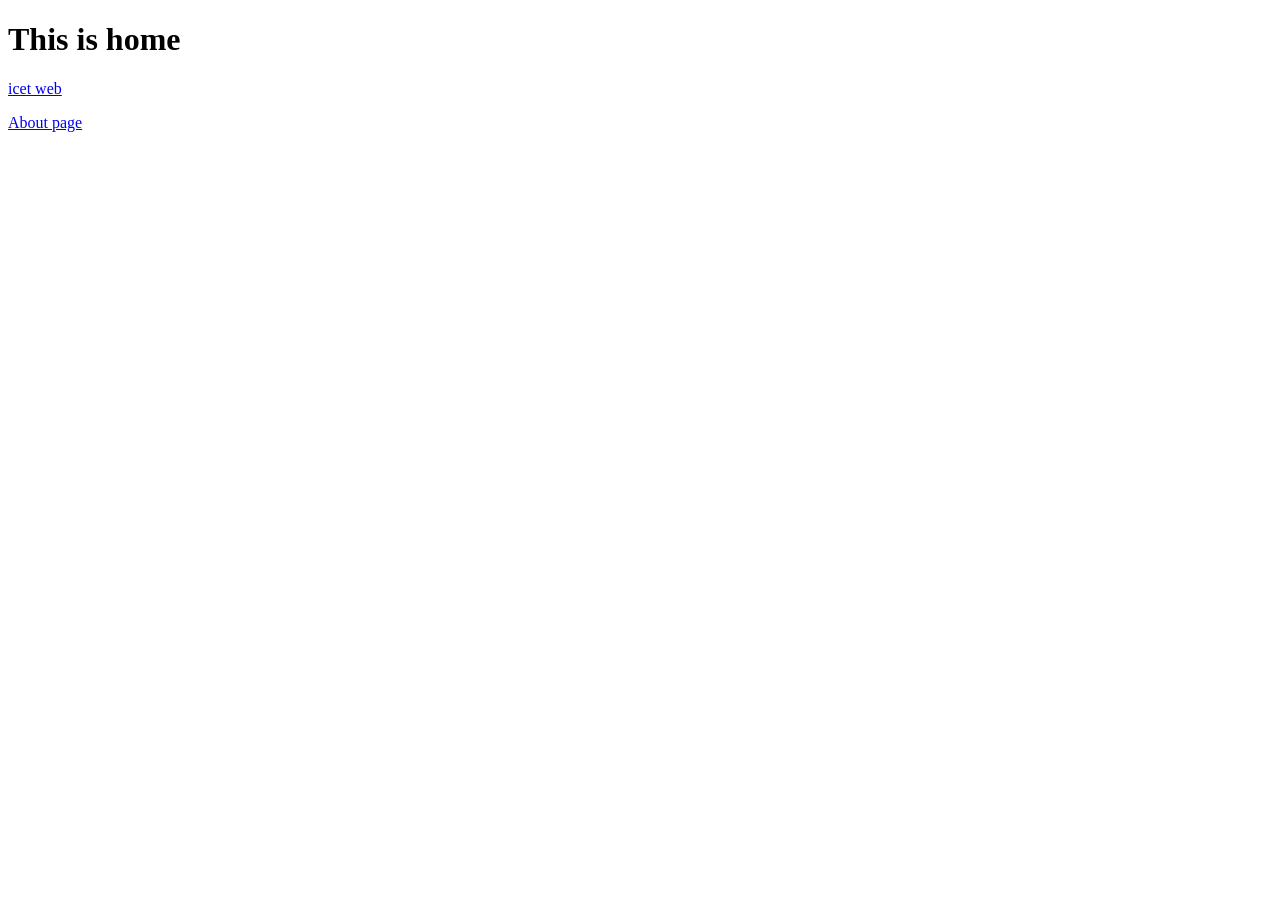
==== index.html @ af60f2f6 "Refactor index.html and add about.html page" ====
<!DOCTYPE html>
<html lang="en">

<head>
    <meta charset="UTF-8">
    <meta name="viewport" content="width=device-width, initial-scale=1.0">
    <title>Document</title>
</head>

<body>
    <!-- <h1>Hello</h1>
    <h2>hello</h2>
    <h3>hello</h3>
    <h4>hello</h4>
    <h5>hello</h5>
    <h6>hello</h6> -->

    <!-- <div>
        <dl>
            <dt>
                <h1>This is the title</h1>
            </dt>
            <dd>Lorem ipsum dolor sit amet consectetur adipisicing elit. Id earum optio in veritatis minus excepturi,
                corrupti laboriosam quidem consequatur sit illo atque suscipit blanditiis voluptas porro a, natus eius
                soluta.</dd>
        </dl>

        <hr>

        <dl>
            <dt>
                <h1>This is the title</h1>
            </dt>
            <dd>Lorem ipsum dolor sit amet consectetur adipisicing elit. Id earum optio in veritatis minus excepturi,
                corrupti laboriosam quidem consequatur sit illo atque suscipit blanditiis voluptas porro a, natus eius
                soluta.</dd>
        </dl>
        <hr>

        <dl>
            <h1>This is hrdsf</h1>
        </dl>
        <dd>Lorem ipsum dolor sit amet consectetur adipisicing elit. Architecto, laudantium. Obcaecati nihil
            voluptatibus non, accusantium numquam ut quis distinctio beatae ea culpa, ab in, commodi sunt quae facere.
            Accusantium, quas.</dd>

        <hr>
    </div> -->

    <!-- <ol type="I" start="3">
        <li>saman</li>
        <li>Kamal</li>
        <li>Nimal</li>
        <li><ol type="a" start="3">
            <li>Gampha</li>
            <li>Panadura</li>
        </ol></li>
        <li>amal</li>
        <li>Nomal</li>
        
    </ol>

    <ul style="list-style-type:square;">
        <li>saman</li>
        <li>Kamal</li>
        <li>sunil</li>
        <li>namal</li>
        <li>ranil</li>
        <li>sajith</li>


    </ul> -->

    <h1>This is home</h1>
    <a href="https://icet.lk/"><p>icet web</p></a>
    
    <a href="/about.html">About page</a>


</body>

</html>
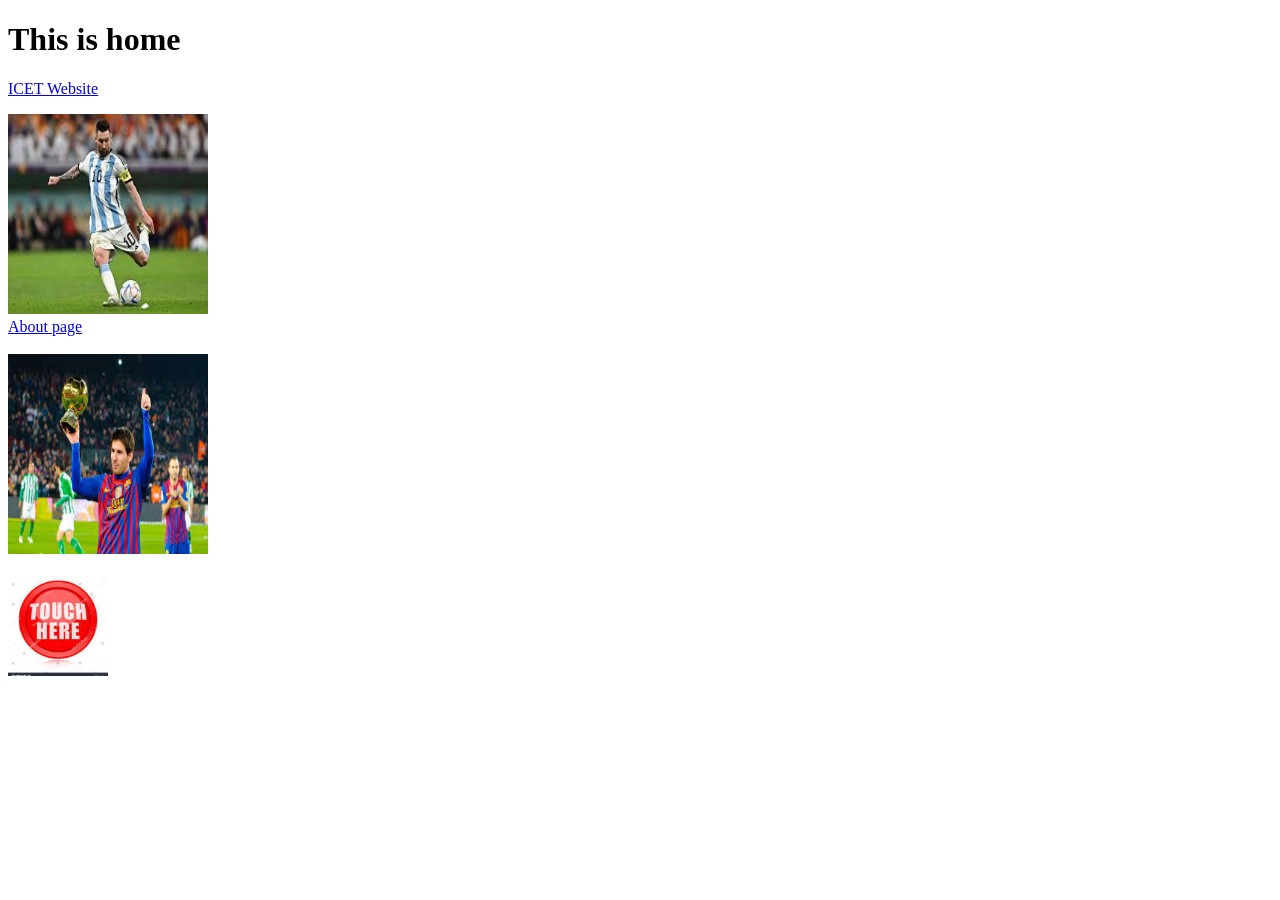
==== commit 87734d6e: "Add touch.jpg image file to the img directory" ====
--- a/index.html
+++ b/index.html
@@ -72,11 +72,25 @@
     </ul> -->
 
     <h1>This is home</h1>
-    <a href="https://icet.lk/"><p>icet web</p></a>
+    <a target="_blank" href="https://icet.lk/">
+        <p>ICET Website</p>
+    </a>
+
+    <img width="200" height="200"
+        src="[data-uri]"
+        alt="">
+    <br>
+
+    <a target="_blank" href="/about.html">About page</a>
+
+    <img src="D:\ICET\Internet Technologies\06.13.2026 Day 2\img\download.jpg" alt="">
+    <br><br>
     
-    <a href="/about.html">About page</a>
+    <img width="200" height="200" src="img/download.jpg" alt="download">
+    <br><br>
 
 
+    <a target="_blank" href="https://icet.lk/"><img width="100" height="100" src="img/touch.jpg" alt="download"></a>
 </body>
 
 </html>
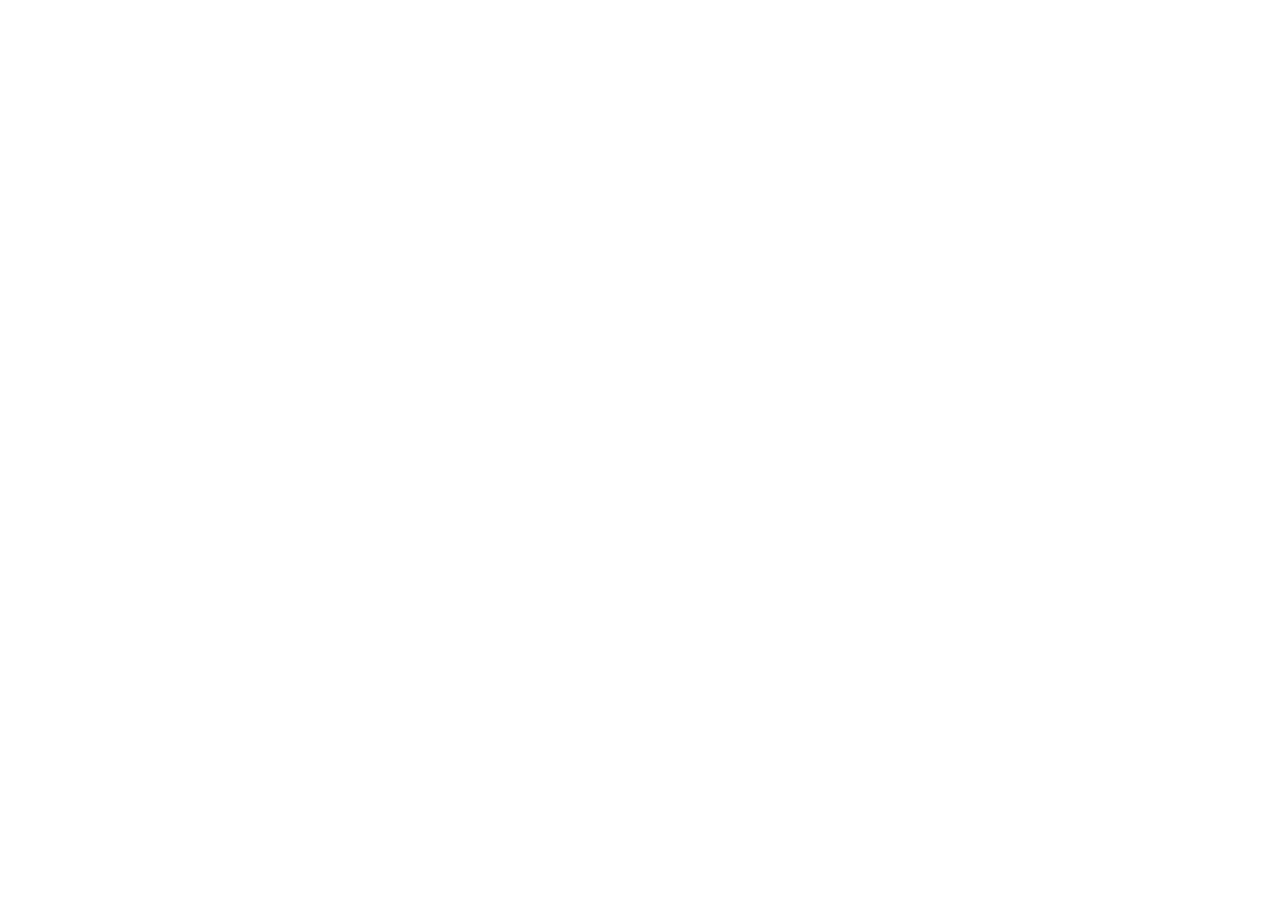
==== commit c05ff02c: "Refactor code structure for improved readability and maintainability" ====
--- a/index.html
+++ b/index.html
@@ -71,7 +71,7 @@
 
     </ul> -->
 
-    <h1>This is home</h1>
+    <!-- <h1>This is home</h1>
     <a target="_blank" href="https://icet.lk/">
         <p>ICET Website</p>
     </a>
@@ -91,6 +91,15 @@
 
 
     <a target="_blank" href="https://icet.lk/"><img width="100" height="100" src="img/touch.jpg" alt="download"></a>
+    <video controls autoplay loop width="200" height="200" src="/Videos/297579_medium.mp4"></video>
+
+    <video autoplay loop width="300" height="400" src="/Videos/297579_medium.mp4"></video> -->
+    <iframe width="560" height="315" src="https://www.youtube.com/embed/PtkqwslbLY8?si=i8_02_BWmCqVm1Wu"
+        title="YouTube video player" frameborder="0"
+        allow="accelerometer; autoplay; clipboard-write; encrypted-media; gyroscope; picture-in-picture; web-share"
+        referrerpolicy="strict-origin-when-cross-origin" allowfullscreen></iframe>
+
+   
 </body>
 
 </html>
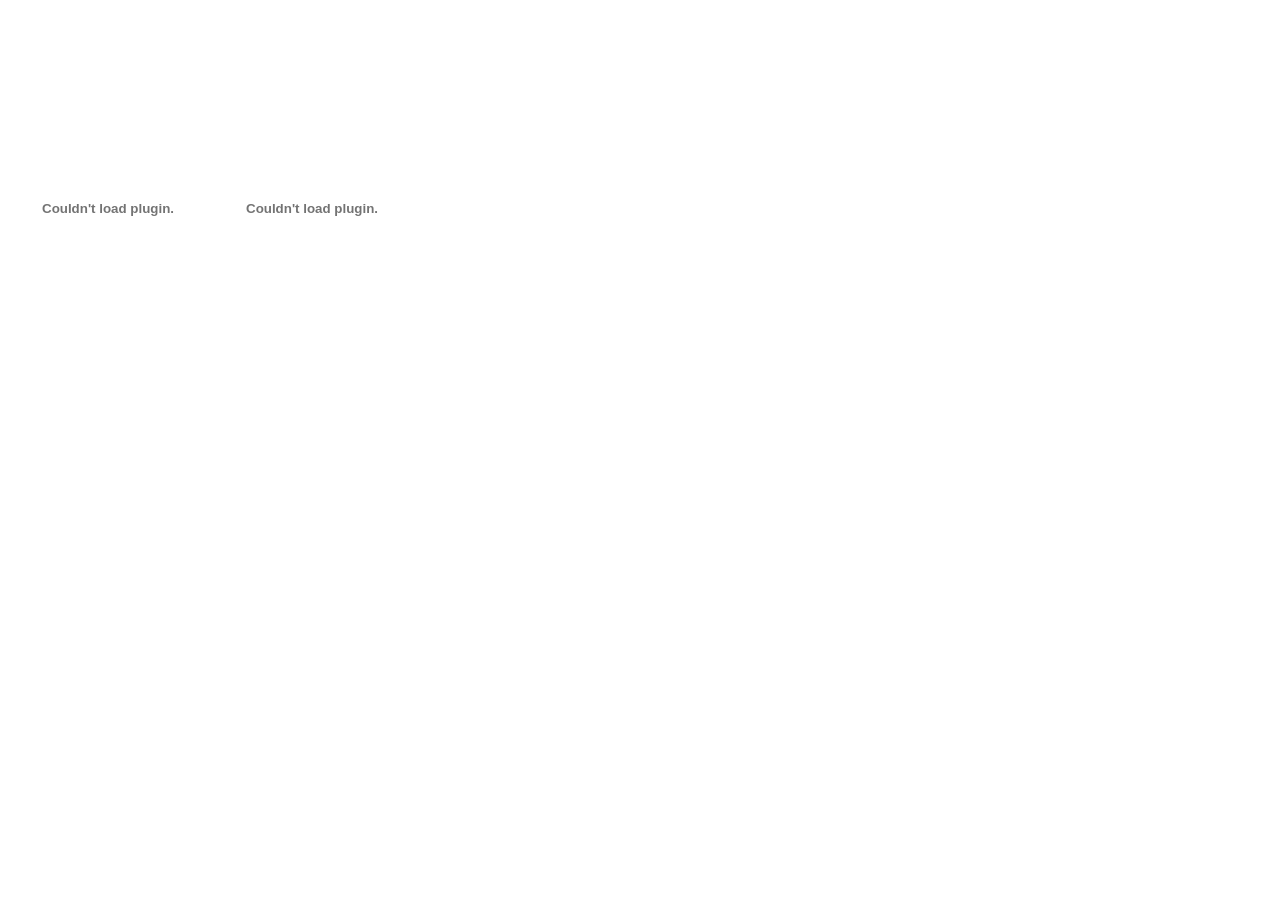
==== commit 8ef226db: "Refactor code structure for improved readability and maintainability" ====
--- a/index.html
+++ b/index.html
@@ -90,16 +90,27 @@
     <br><br>
 
 
+   
     <a target="_blank" href="https://icet.lk/"><img width="100" height="100" src="img/touch.jpg" alt="download"></a>
+    
     <video controls autoplay loop width="200" height="200" src="/Videos/297579_medium.mp4"></video>
 
     <video autoplay loop width="300" height="400" src="/Videos/297579_medium.mp4"></video> -->
+    <!-- 
     <iframe width="560" height="315" src="https://www.youtube.com/embed/PtkqwslbLY8?si=i8_02_BWmCqVm1Wu"
         title="YouTube video player" frameborder="0"
         allow="accelerometer; autoplay; clipboard-write; encrypted-media; gyroscope; picture-in-picture; web-share"
         referrerpolicy="strict-origin-when-cross-origin" allowfullscreen></iframe>
 
-   
+    <iframe
+        src="https://www.google.com/maps/embed?pb=!1m18!1m12!1m3!1d3962.3873703996455!2d79.90487547564689!3d6.7224972208175044!2m3!1f0!2f0!3f0!3m2!1i1024!2i768!4f13.1!3m3!1m2!1s0x3ae247a4c04ae595%3A0x4060e3527ce41470!2siCET%20-%20Institute%20of%20Computer%20Engineering%20Technology!5e0!3m2!1sen!2slk!4v1781340115350!5m2!1sen!2slk"
+        width="400" height="300" style="border:0;" allowfullscreen="" loading="lazy"
+        referrerpolicy="no-referrer-when-downgrade"></iframe> -->
+
+    <object width="200" height="400" data="/pdf/javanotes5.pdf" type="application/pdf"></object>
+    
+    <object width="200" height="400" data="/pdf/iCD119_PRF_Week07_Arrays_Assignment (1).pdf" type="application/pdf"></object>
+
 </body>
 
 </html>
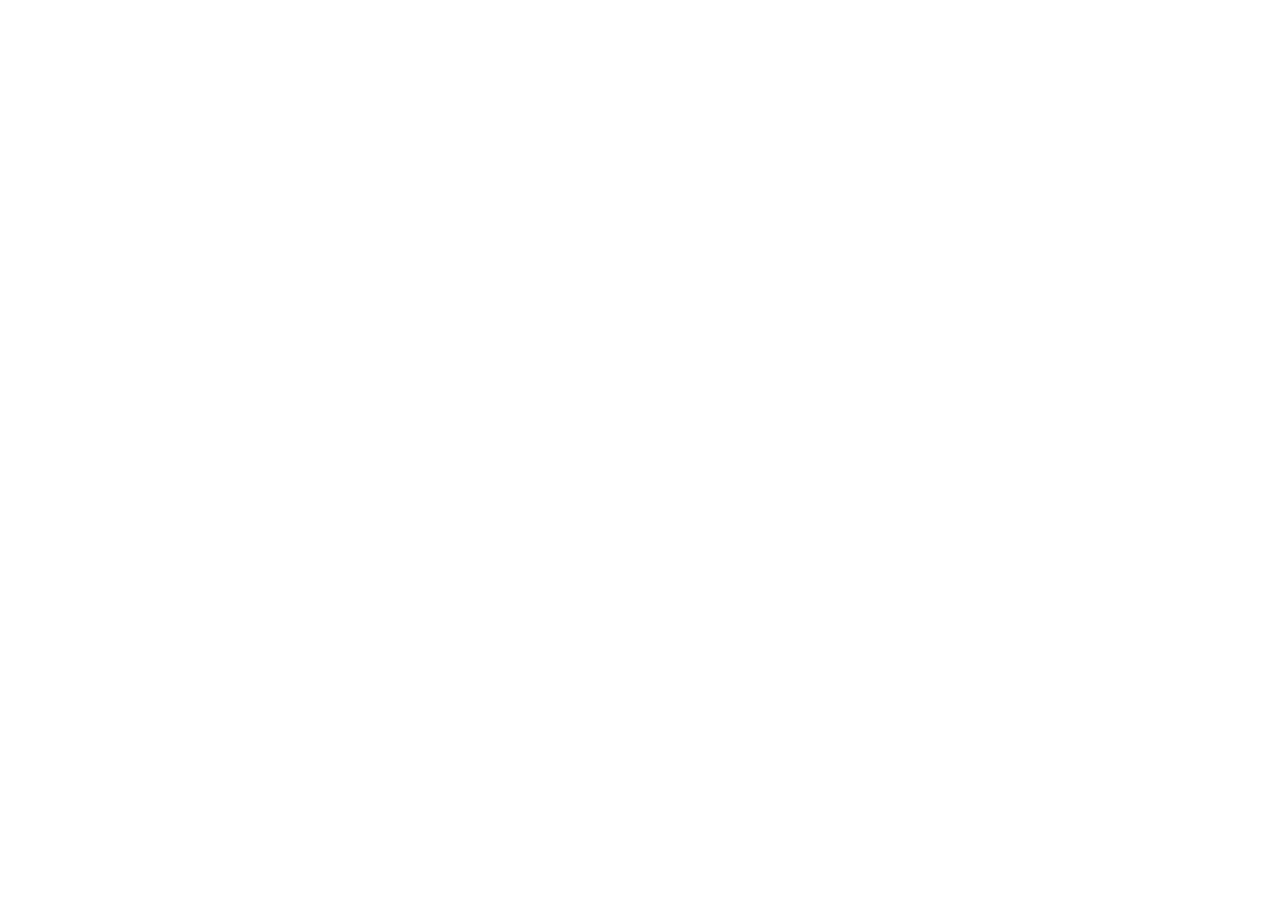
==== commit 2d1f6c40: "Comment out PDF object elements in index.html for future reference" ====
--- a/index.html
+++ b/index.html
@@ -107,9 +107,9 @@
         width="400" height="300" style="border:0;" allowfullscreen="" loading="lazy"
         referrerpolicy="no-referrer-when-downgrade"></iframe> -->
 
-    <object width="200" height="400" data="/pdf/javanotes5.pdf" type="application/pdf"></object>
+    <!-- <object width="200" height="400" data="/pdf/javanotes5.pdf" type="application/pdf"></object>
     
-    <object width="200" height="400" data="/pdf/iCD119_PRF_Week07_Arrays_Assignment (1).pdf" type="application/pdf"></object>
+    <object width="200" height="400" data="/pdf/iCD119_PRF_Week07_Arrays_Assignment (1).pdf" type="application/pdf"></object> -->
 
 </body>
 
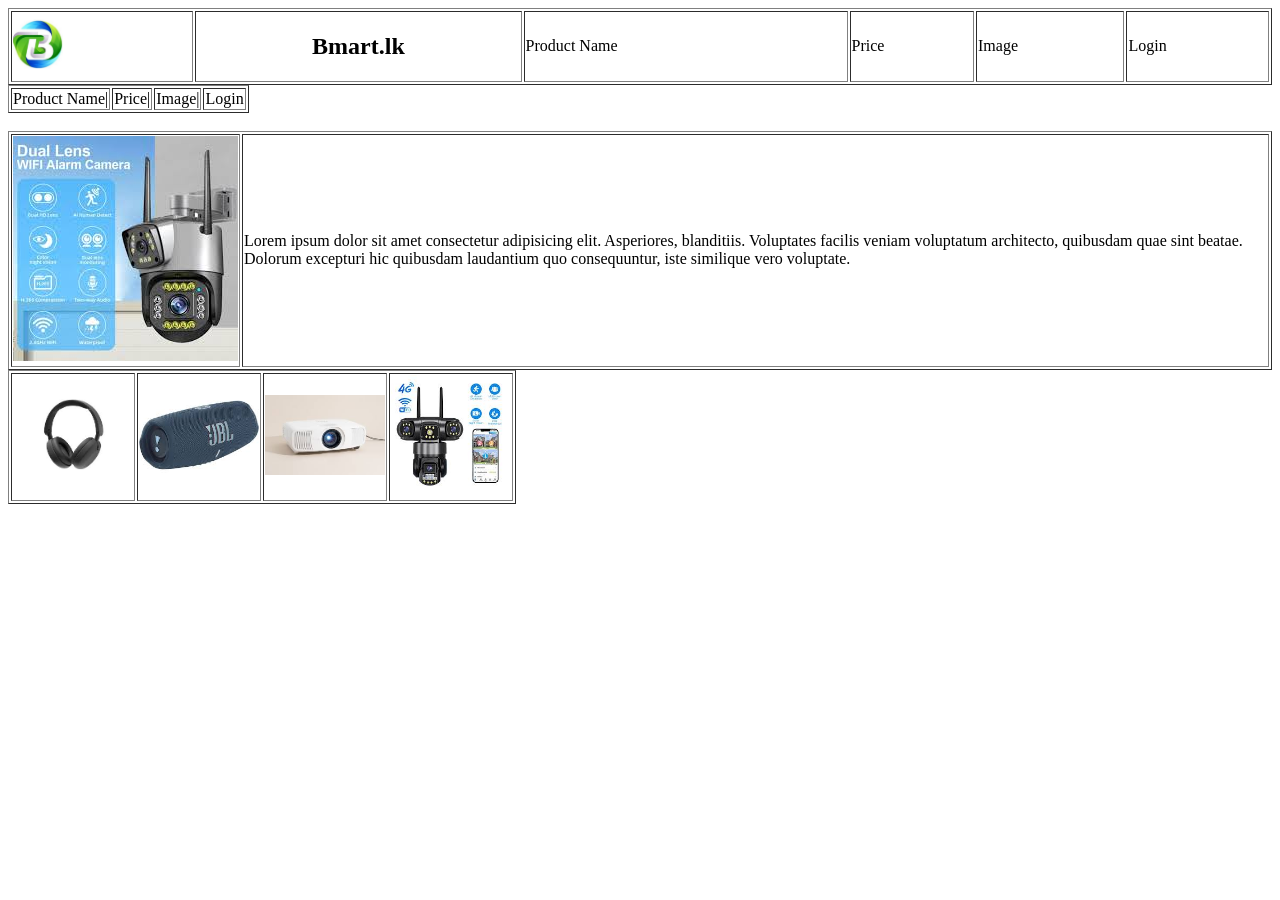
==== commit dd8cca6c: "first commit" ====
--- a/index.html
+++ b/index.html
@@ -96,6 +96,8 @@
     <video controls autoplay loop width="200" height="200" src="/Videos/297579_medium.mp4"></video>
 
     <video autoplay loop width="300" height="400" src="/Videos/297579_medium.mp4"></video> -->
+    
+    
     <!-- 
     <iframe width="560" height="315" src="https://www.youtube.com/embed/PtkqwslbLY8?si=i8_02_BWmCqVm1Wu"
         title="YouTube video player" frameborder="0"
@@ -110,6 +112,128 @@
     <!-- <object width="200" height="400" data="/pdf/javanotes5.pdf" type="application/pdf"></object>
     
     <object width="200" height="400" data="/pdf/iCD119_PRF_Week07_Arrays_Assignment (1).pdf" type="application/pdf"></object> -->
+<!--     
+    <select name="" id="">
+        <option value="">Saman</option>
+        <option value="">akmal</option>
+        <option value="">nimal</option>
+    </select>
+
+    <pre>
+        iii  cccccc  eeeeeee  tttttttt
+        iii  c       eeeeeee     tt
+        iii  cccccc  eeeeeee     tt
+        
+
+         <code>
+        class Example{
+            public static void main(String args[]){
+                System.out.println("Hello World");
+
+            }
+
+        }
+
+    </code>
+    </pre>
+
+    <code>
+        class Example{
+            public static void main(String args[]){
+                System.out.println("Hello World");
+
+            }
+
+        }
+
+    </code>
+
+    <details>
+        <summary>Click to see the code</summary>
+        
+        
+        <p>Lorem ipsum dolor sit, amet consectetur adipisicing elit. Nihil temporibus fugit nisi commodi explicabo deserunt quam id facere sed, quas, rerum quia, fugiat maiores facilis aperiam. Quisquam nobis quidem molestias?</p>
+
+    </details>
+<center>
+
+    
+    <h1>Hello ict</h1>
+</center>
+ -->
+
+
+     <table border="1" width="100%">
+        <tr>
+            <td> <img width="50" height="50" src="/img/bmart-logo.jpeg" alt="Bmart Logo">
+            </td>
+
+            <td>
+                <center>
+                    <h2>Bmart.lk</h2>
+                </center>
+            </td>
+            <td>Product Name</td>
+            <td>Price</td>
+            <td>Image</td>
+            <td>Login</td>
+
+
+        </tr>
+    </table>
+
+   
+
+    
+
+
+
+
+
+     <table border="1">
+        <tr>
+            <td>Product Name|</td>
+            <td>Price|</td>
+            <td>Image|</td>
+            <td>Login</td>
+        </tr>
+    </table>
+    <br>
+
+    <table border="1">
+        <tr>
+
+            <td><img src="/img/download (1).jpg" alt=""></td>
+            <td>Lorem ipsum dolor sit amet consectetur adipisicing elit. Asperiores, blanditiis. Voluptates facilis
+                veniam voluptatum architecto, quibusdam quae sint beatae. Dolorum excepturi hic quibusdam laudantium quo
+                consequuntur, iste similique vero voluptate.</td>
+        </tr>
+
+    </table>
+
+     <table border="1">
+    <tr>
+        <td><img width="120" src="/img/headphones.jpg" alt=""></td>
+        <td><img width="120" src="/img/jbl.jpg" alt=""></td>
+        <td><img width="120" src="/img/projectors.jpg" alt=""></td>
+        <td><img width="120" src="/img/cctv.jpg" alt=""></td>
+    </tr>
+
+
+
+    </table>
+
+
+
+
+
+
+
+
+
+
+
+
 
 </body>
 
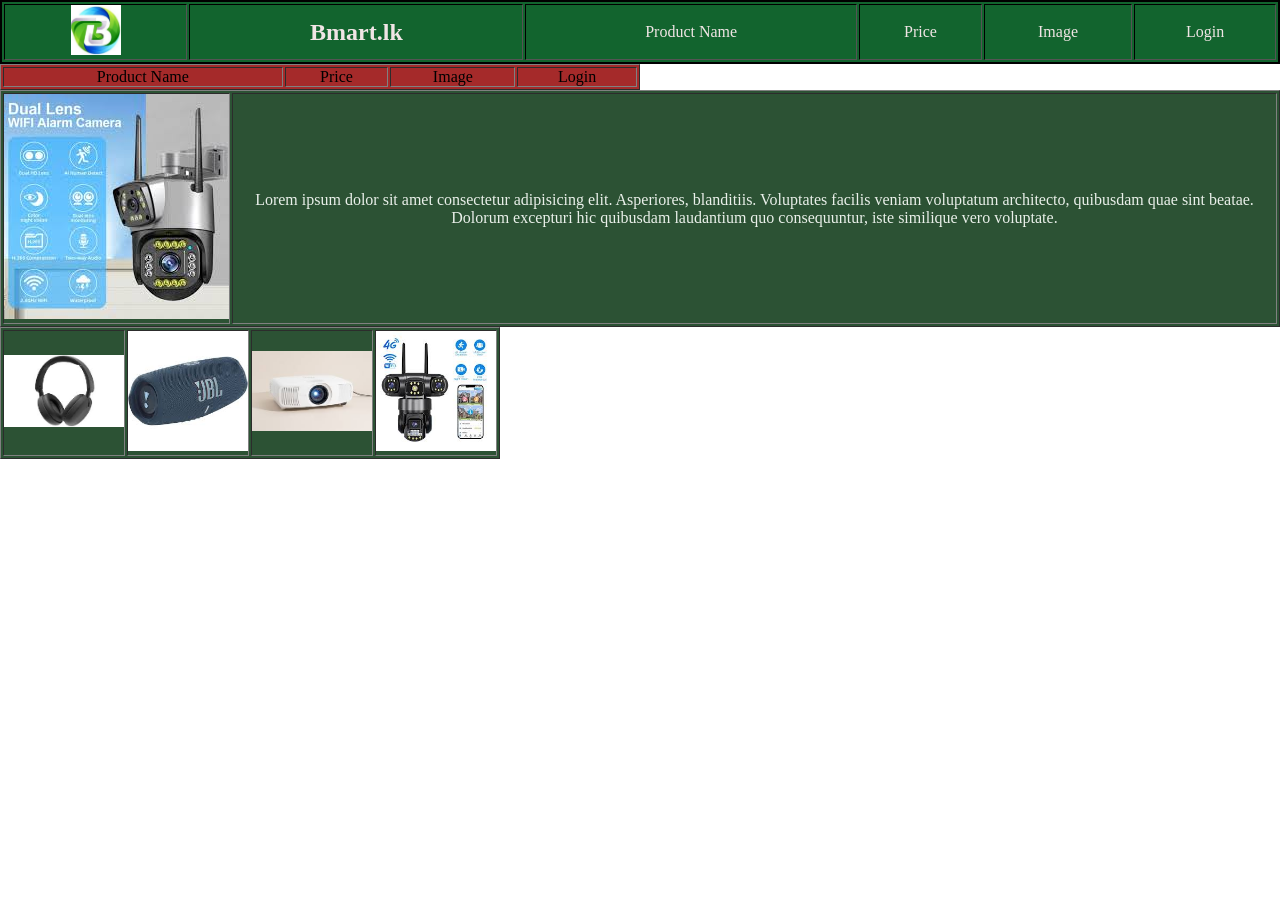
==== commit 92187359: "Add CSS styles for table formatting and structure" ====
--- a/index.html
+++ b/index.html
@@ -5,6 +5,7 @@
     <meta charset="UTF-8">
     <meta name="viewport" content="width=device-width, initial-scale=1.0">
     <title>Document</title>
+    <link rel="stylesheet" href="css/styles.css">
 </head>
 
 <body>
@@ -163,7 +164,7 @@
  -->
 
 
-     <table border="1" width="100%">
+     <table class="tablehead" border="1" width="100%">
         <tr>
             <td> <img width="50" height="50" src="/img/bmart-logo.jpeg" alt="Bmart Logo">
             </td>
@@ -184,21 +185,16 @@
 
    
 
-    
-
-
-
-
-
-     <table border="1">
+
+     <table class="tablemenu" border="1" width = "50%">
         <tr>
-            <td>Product Name|</td>
-            <td>Price|</td>
-            <td>Image|</td>
+            <td>Product Name</td>
+            <td>Price</td>
+            <td>Image</td>
             <td>Login</td>
         </tr>
     </table>
-    <br>
+
 
     <table border="1">
         <tr>
--- a/css/styles.css
+++ b/css/styles.css
@@ -0,0 +1,24 @@
+table{
+    color:rgb(234, 240, 234);
+    background-color: rgb(44, 82, 52);
+    text-align: center;
+}
+
+.tablehead{
+    color: rgb(240, 229, 229);
+    background-color: rgb(18, 100, 46);
+    border: 2px solid black;
+
+
+}
+
+.tablemenu{
+    color: black;
+    background-color: brown;
+}
+
+*{
+    padding: 0;
+    margin: 0;
+
+}
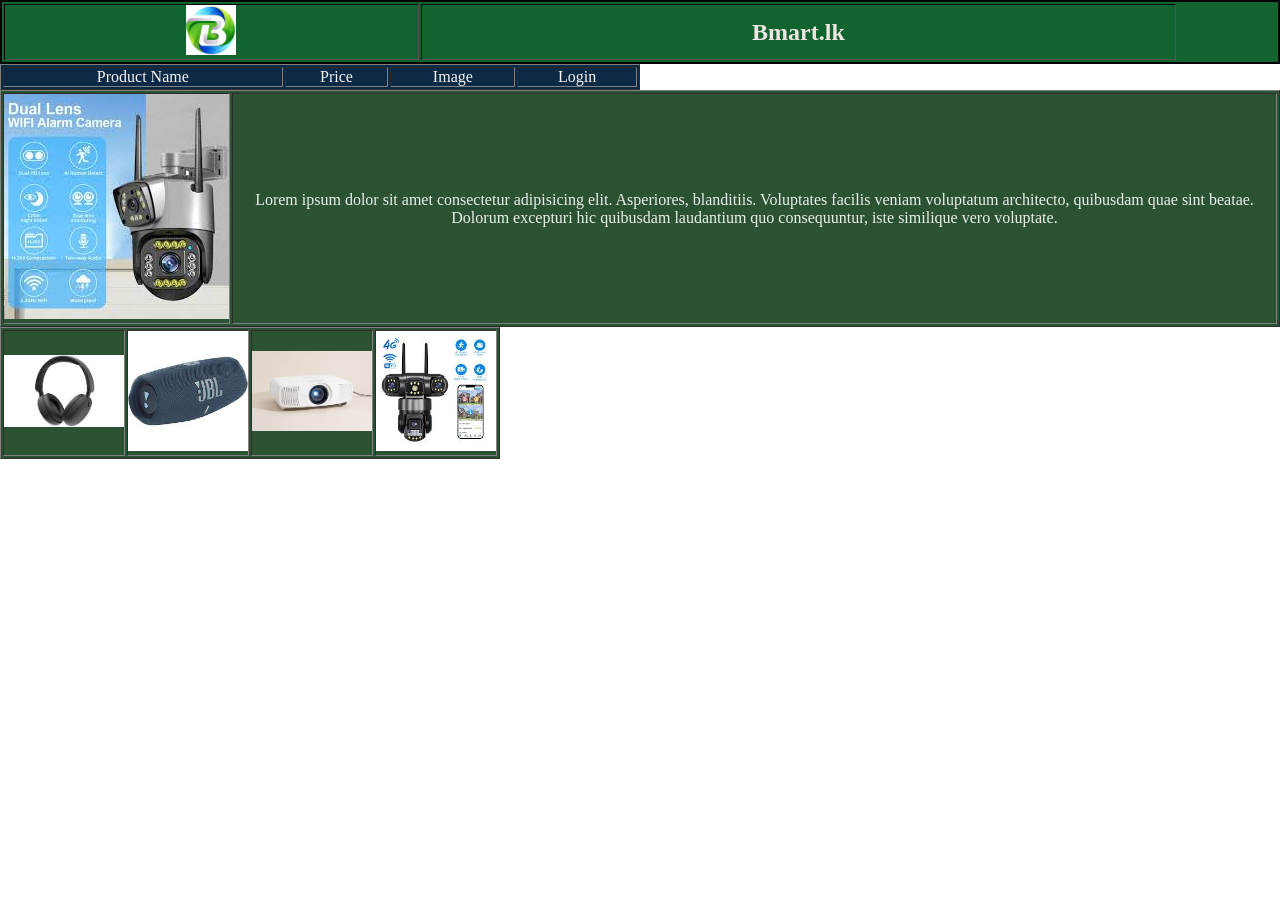
==== commit b871e3aa: "Refactor CSS styles for table and update HTML structure for clarity" ====
--- a/index.html
+++ b/index.html
@@ -174,10 +174,7 @@
                     <h2>Bmart.lk</h2>
                 </center>
             </td>
-            <td>Product Name</td>
-            <td>Price</td>
-            <td>Image</td>
-            <td>Login</td>
+            
 
 
         </tr>
--- a/css/styles.css
+++ b/css/styles.css
@@ -8,13 +8,20 @@
     color: rgb(240, 229, 229);
     background-color: rgb(18, 100, 46);
     border: 2px solid black;
+    padding-right: 100px;
+    margin-right: 500px;
 
 
 }
 
 .tablemenu{
-    color: black;
-    background-color: brown;
+    color: rgb(247, 244, 244);
+    background-color: rgb(12, 42, 70);1
+}
+
+.poductimg{
+
+
 }
 
 *{
